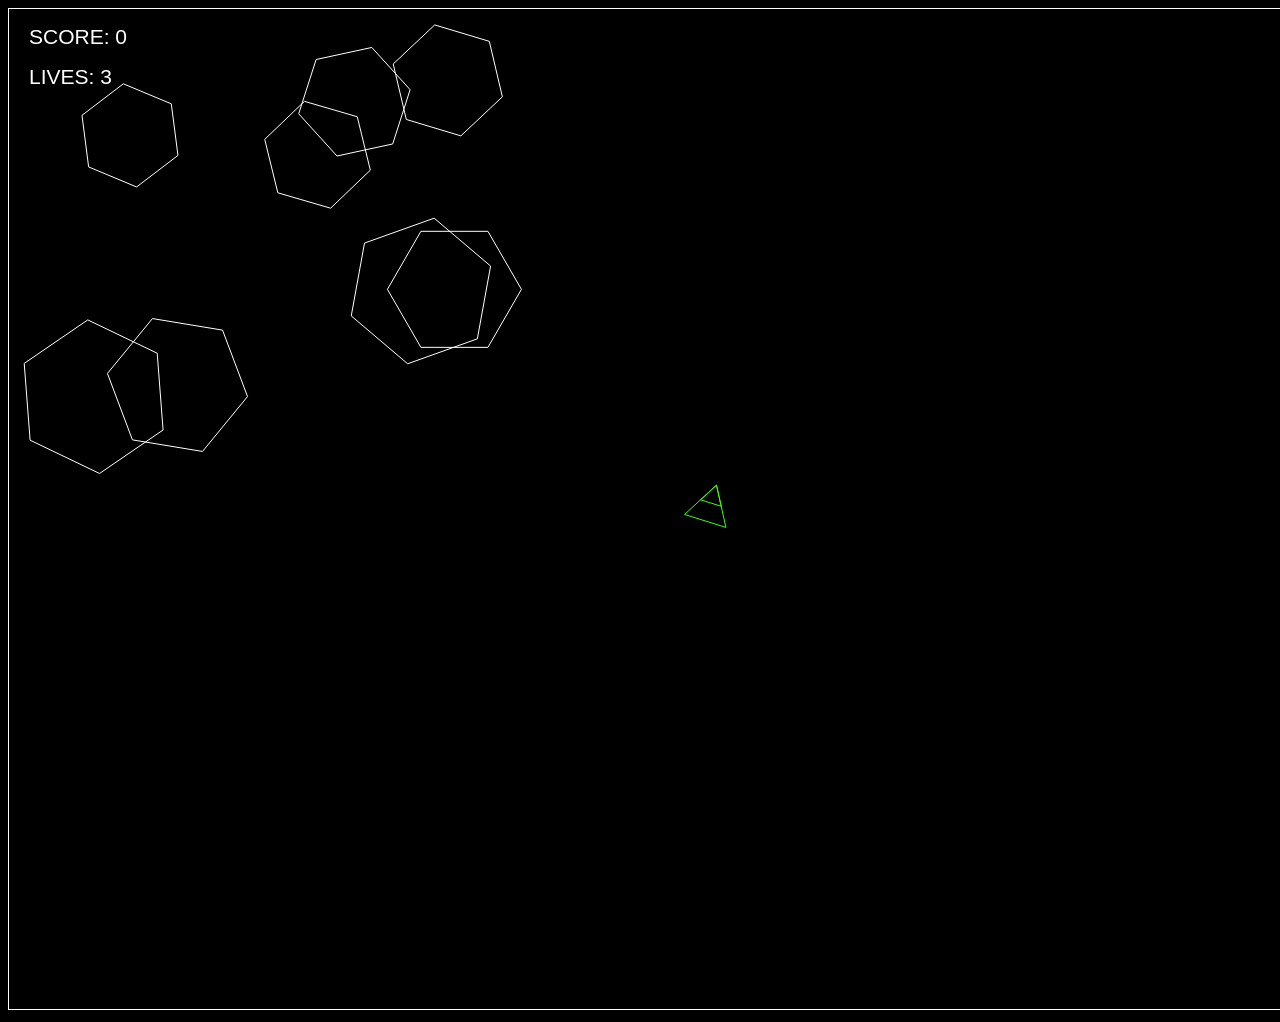
==== index.html @ edc35e2b "Rename asteroids.html to index.html" ====
<!DOCTYPE html>
<html lang="en">
    <head>
        <meta charset="utf-8">
        <meta name="viewport" content="width = device-width, initial-scale = 1">
        <title>JavaScipt Asteroids</title>
        <link rel="Stylesheet" type="text/css" href="style.css">
        <script src="asteroids.js"></script>
    </head>

    <body>
        <div id="container">
            <canvas id="my-canvas"></canvas>
        </div>
    </body>
</html>
---- style.css ----
body{
    background: #000000;
}

#container {
    max-width: 1400xp;
    margin: auto;
}

#my-canvas {
    background: #000000;
    border: 1px solid #ffffff;
}
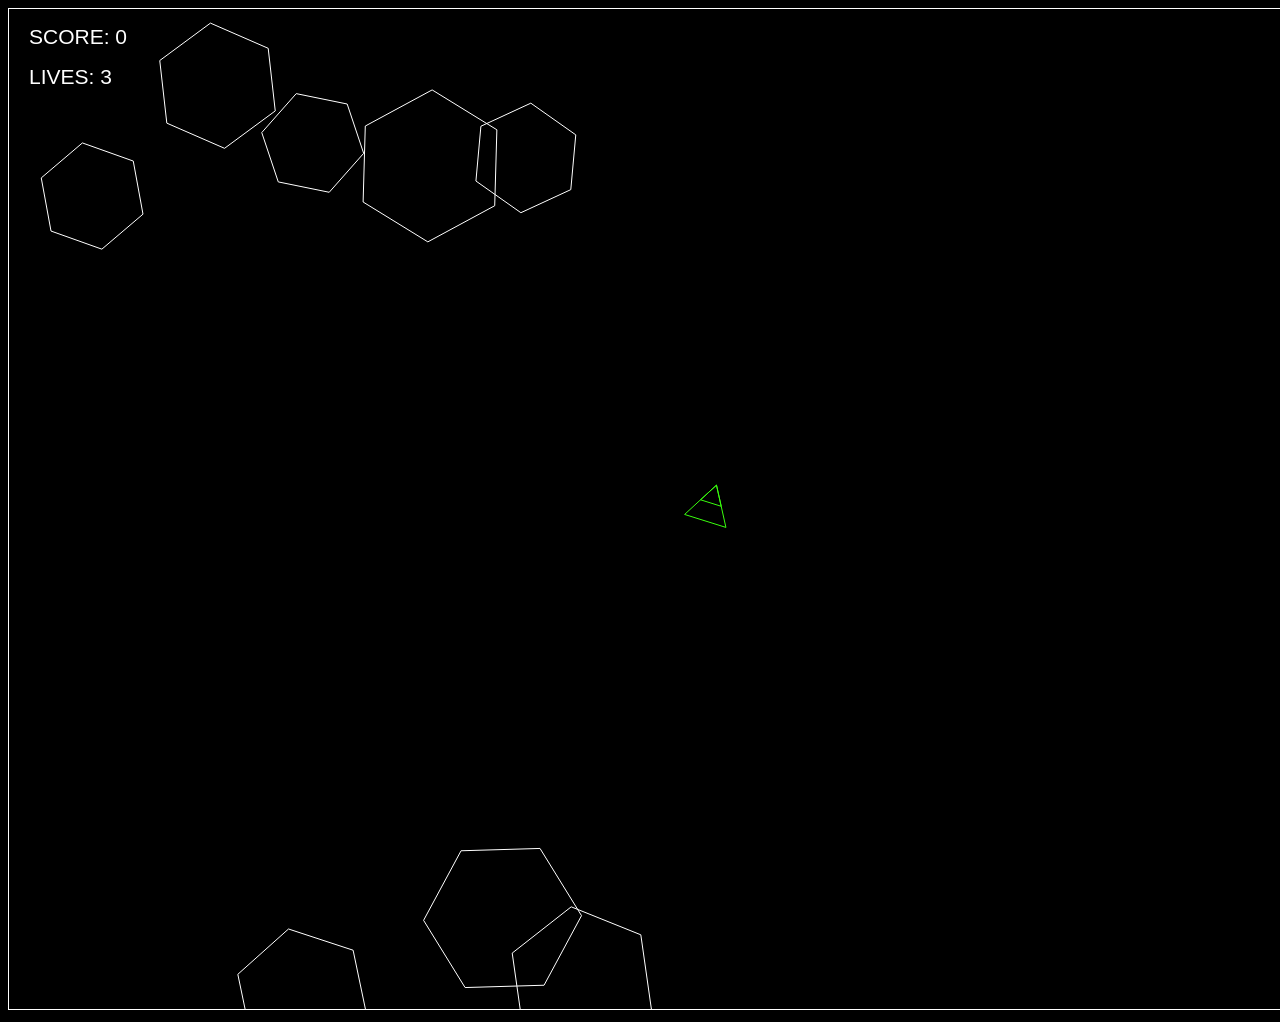
==== commit 894b75b0: "Renamed Webpage" ====
--- a/index.html
+++ b/index.html
@@ -3,7 +3,7 @@
     <head>
         <meta charset="utf-8">
         <meta name="viewport" content="width = device-width, initial-scale = 1">
-        <title>JavaScipt Asteroids</title>
+        <title>Asteroids</title>
         <link rel="Stylesheet" type="text/css" href="style.css">
         <script src="asteroids.js"></script>
     </head>
